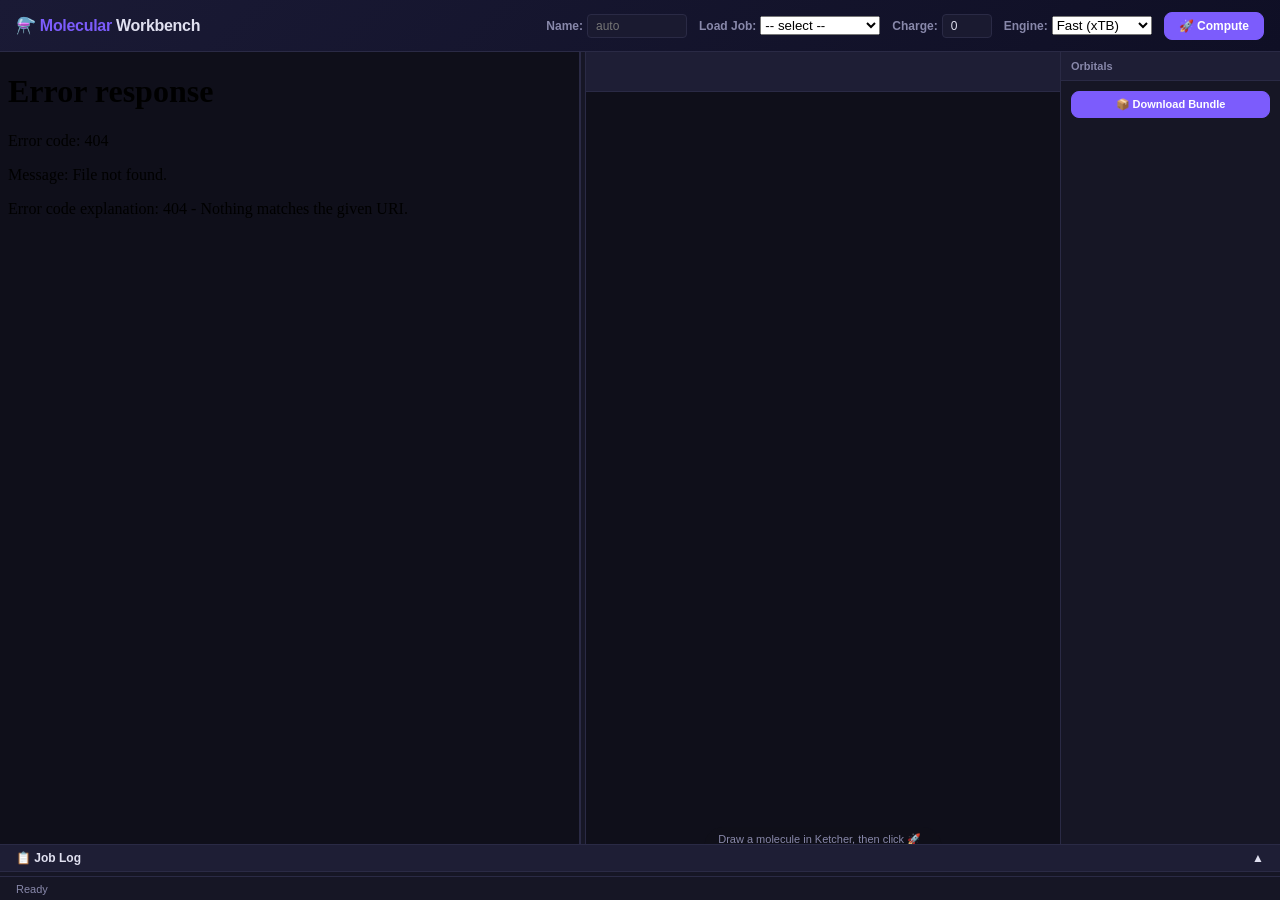
==== templates/index.html @ f709df57 "choosing optimizer for complicated molecules" ====
<!DOCTYPE html>
<html lang="en">

<head>
    <meta charset="UTF-8">
    <meta name="viewport" content="width=device-width, initial-scale=1.0">
    <title>Molecular Workbench</title>
    <link rel="stylesheet" href="/static/app.css">
    <script src="https://3Dmol.org/build/3Dmol-min.js"></script>
</head>

<body>

    <!-- Top Toolbar -->
    <header class="toolbar">
        <h1>⚗️ <span>Molecular</span> Workbench</h1>
        <div class="toolbar-controls">
            <div class="field-group">
                <label>Name:</label>
                <input type="text" id="job-name" value="" placeholder="auto" style="width:100px;">
            </div>
            <div class="field-group">
                <label>Load Job:</label>
                <select id="run-chooser" onchange="WB.loadRun()" style="width:120px;">
                    <option value="">-- select --</option>
                </select>
            </div>
            <div class="field-group">
                <label>Charge:</label>
                <input type="number" id="mol-charge" value="0" style="width:50px;">
            </div>
            <div class="field-group">
                <label>Engine:</label>
                <select id="qm-engine" style="width:100px;">
                    <option value="xtb">Fast (xTB)</option>
                    <option value="pyscf">Accurate (PySCF)</option>
                    <option value="pyscf-flat">Accurate (PySCF Flat Start)</option>
                    <option value="none">None (2D Flat)</option>
                </select>
            </div>

                                <button class="btn btn-primary" onclick="WB.generateComputeScript()">🚀 Compute</button>
                    <button class="btn btn-danger" id="btn-stop" onclick="WB.stopCompute()" style="display:none; background:#e74c3c;">🛑 Stop</button>
            
            
        </div>
    </header>

    <!-- Main Layout -->
    <div class="main-area">

        <!-- Left: Ketcher -->
        <div class="panel ketcher-panel">
            <iframe id="ketcher-frame" src="/ketcher/index.html"></iframe>
        </div>

        <div class="resizer" id="dragMe"></div>

        <!-- Right: 3D Viewer + Orbital Sidebar -->
        <div class="panel viewer-panel">
            <div style="flex:1; display:flex; flex-direction:column; min-width:0;">
                <div class="viz-controls">
                    <div id="chemical-chooser-wrap" style="display:none;">
                        <label>Chemical:</label>
                        <select id="chemical-chooser" onchange="WB.loadChemical()"></select>
                    </div>
                </div>
                <div style="flex:1; position:relative;">
                    <div id="viewer-3d" style="width:100%;height:100%;position:absolute;"></div>
                    <div id="viewer-info" class="viewer-info">Draw a molecule in Ketcher, then click 🚀 Compute
                    </div>
                </div>
            </div>

            <!-- Orbital Sidebar -->
            <div class="viz-sidebar" id="orbital-sidebar">
                <div class="viz-sidebar-header">
                    <span>Orbitals</span>
                </div>
                <div id="orbital-toggles"></div>
                <div style="padding: 10px; padding-bottom: 70px;">
                    <button class="btn btn-primary" style="width:100%; font-size:11px;" onclick="WB.downloadCustomBundle()">📦 Download Bundle</button>
                </div>
            </div>
        </div>
    </div>

    <!-- Log Panel (bottom drawer) -->
    <div id="log-drawer" class="log-drawer">
        <div class="log-resizer" id="logDragMe"></div>
        <div class="log-header" onclick="WB.toggleLog()">
            <span>📋 Job Log</span>
            <span id="log-status"></span>
            <span class="log-toggle">▲</span>
        </div>
        <pre id="log-content" class="log-content"></pre>
    </div>

    <!-- Status bar -->
    <div id="status-bar" class="status-bar">Ready</div>

    <!-- Export Bundle Modal -->
    <div id="export-modal" class="modal" style="display:none; position:fixed; z-index:9999; left:0; top:0; width:100%; height:100%; background-color:rgba(0,0,0,0.7);">
        <div class="modal-content" style="background-color:#1e1e2d; margin:10% auto; padding:20px; border:1px solid #444; width:400px; border-radius:8px; display:flex; flex-direction:column; max-height:80vh;">
            <h2 style="margin-top:0;">Export Bundle</h2>
            <p style="color:#aaa; font-size:13px; margin-bottom:15px;">Select which orbitals to save in the `.rxnbundle` archive:</p>
            <div id="export-orbital-list" style="flex:1; overflow-y:auto; margin-bottom:15px; border:1px solid #333; padding:10px; background:#161622;">
                <!-- Checkboxes injected here -->
            </div>
            <div style="display:flex; justify-content:space-between; align-items:center;">
                <label style="font-size:12px; cursor:pointer;"><input type="checkbox" id="export-select-all" onclick="WB.toggleExportSelectAll(this)" checked> Select All</label>
                <div style="display:flex; gap:10px;">
                    <button class="btn" onclick="document.getElementById('export-modal').style.display='none'">Cancel</button>
                    <button class="btn btn-primary" onclick="WB.confirmDownloadBundle()">Download</button>
                </div>
            </div>
        </div>
    </div>

    <script src="/static/app.js"></script>
</body>

</html>
---- static/app.css ----
/* ═══════════════════════════════════════════════════════════════════
   Organic Reactions Workbench — Styles
   ═══════════════════════════════════════════════════════════════════ */

:root {
    --bg: #0f0f1a;
    --bg-panel: #161625;
    --bg-hover: #1e1e35;
    --bg-input: #1a1a30;
    --border: #2a2a45;
    --text: #e0e0f0;
    --text-dim: #8888aa;
    --accent: #7c5cfc;
    --accent-hover: #9a7cff;
    --accent-glow: rgba(124, 92, 252, 0.3);
    --green: #00d68f;
    --red: #ff5c5c;
    --orange: #ffaa33;
    --radius: 8px;
    --font: 'Inter', -apple-system, BlinkMacSystemFont, 'Segoe UI', sans-serif;
}

@import url('https://fonts.googleapis.com/css2?family=Inter:wght@400;500;600;700&display=swap');

* {
    box-sizing: border-box;
    margin: 0;
    padding: 0;
}

body {
    font-family: var(--font);
    background: var(--bg);
    color: var(--text);
    height: 100vh;
    display: flex;
    flex-direction: column;
    overflow: hidden;
}

/* ── Toolbar ───────────────────────────────────────────────────────── */

.toolbar {
    display: flex;
    align-items: center;
    justify-content: space-between;
    padding: 0 16px;
    height: 52px;
    background: linear-gradient(135deg, #1a1a35, #0f0f25);
    border-bottom: 1px solid var(--border);
    flex-shrink: 0;
}

.toolbar h1 {
    font-size: 16px;
    font-weight: 700;
    letter-spacing: -0.3px;
}

.toolbar h1 span {
    color: var(--accent);
}

.toolbar-controls {
    display: flex;
    align-items: center;
    gap: 12px;
}

.field-group {
    display: flex;
    align-items: center;
    gap: 4px;
}

.field-group label {
    font-size: 12px;
    font-weight: 600;
    color: var(--text-dim);
}

.field-group input {
    background: var(--bg-input);
    border: 1px solid var(--border);
    border-radius: 4px;
    color: var(--text);
    padding: 4px 8px;
    font-size: 12px;
    width: 120px;
    outline: none;
}

.field-group input:focus {
    border-color: var(--accent);
}

/* ── Buttons ──────────────────────────────────────────────────────── */

.btn {
    padding: 6px 14px;
    border: 1px solid var(--border);
    border-radius: var(--radius);
    font-size: 12px;
    font-weight: 600;
    cursor: pointer;
    transition: all 0.15s;
    white-space: nowrap;
}

.btn-primary {
    background: var(--accent);
    color: white;
    border-color: var(--accent);
}

.btn-primary:hover {
    background: var(--accent-hover);
}

.btn-primary:disabled {
    opacity: 0.5;
    cursor: not-allowed;
}

.btn-accent {
    background: transparent;
    color: var(--accent);
    border-color: var(--accent);
}

.btn-accent:hover {
    background: var(--accent-glow);
}

.btn-secondary {
    background: var(--bg-hover);
    color: var(--text);
}

.btn-secondary:hover {
    background: var(--border);
}

.btn-small {
    padding: 3px 8px;
    font-size: 11px;
    background: var(--bg-hover);
    color: var(--text);
    border: 1px solid var(--border);
    border-radius: 4px;
    cursor: pointer;
}

.btn-close {
    background: none;
    border: none;
    color: var(--text-dim);
    cursor: pointer;
    font-size: 16px;
    padding: 4px;
}

.btn-close:hover {
    color: var(--red);
}

/* ── Main Area ────────────────────────────────────────────────────── */

.main-area {
    flex: 1;
    display: flex;
    overflow: hidden;
    min-height: 0;
}

.panel {
    display: flex;
    flex-direction: column;
    border-right: 1px solid var(--border);
    min-width: 0;
}

.ketcher-panel {
    flex: 1;
    min-width: 350px;
}

.ketcher-panel iframe {
    width: 100%;
    height: 100%;
    border: none;
}

.mapping-panel {
    width: 400px;
    background: var(--bg-panel);
    flex-shrink: 0;
}

.panel-header {
    display: flex;
    justify-content: space-between;
    align-items: center;
    padding: 8px 12px;
    font-size: 13px;
    font-weight: 600;
    background: var(--bg-hover);
    border-bottom: 1px solid var(--border);
}

.mapping-content {
    flex: 1;
    overflow-y: auto;
    padding: 12px;
    font-size: 12px;
    line-height: 1.7;
}

/* ── Reaction Equation ─────────────────────────────────────────── */

.map-reaction-eq {
    text-align: center;
    padding: 10px 8px;
    margin-bottom: 12px;
    background: rgba(124, 92, 252, 0.07);
    border-radius: var(--radius);
    border: 1px solid var(--border);
    font-family: 'SF Mono', Monaco, 'Consolas', monospace;
    font-size: 13px;
    font-weight: 500;
}

.map-frag {
    display: inline-block;
}

.map-frag-r {
    color: #00d68f;
}

.map-frag-p {
    color: #6c8cff;
}

.map-plus {
    color: var(--text-dim);
    margin: 0 4px;
}

.map-arrow-big {
    color: var(--accent);
    font-size: 16px;
    font-weight: 700;
    margin: 0 8px;
}

/* ── Fragment detail lists ─────────────────────────────────────── */

.map-fragments {
    display: flex;
    gap: 12px;
    margin-bottom: 12px;
}

.map-side {
    flex: 1;
    min-width: 0;
}

.map-side-title {
    font-size: 10px;
    font-weight: 700;
    text-transform: uppercase;
    letter-spacing: 1px;
    margin-bottom: 6px;
}

.map-frag-block {
    margin-bottom: 8px;
    padding: 6px 8px;
    background: var(--bg-hover);
    border-radius: 6px;
    border: 1px solid var(--border);
}

.map-frag-label {
    font-weight: 700;
    font-size: 12px;
}

.map-frag-smi {
    font-family: monospace;
    font-size: 11px;
    color: var(--text-dim);
}

.map-atom-list {
    margin-top: 4px;
    display: flex;
    flex-wrap: wrap;
    gap: 4px;
}

.map-atom {
    display: inline-block;
    padding: 2px 6px;
    font-size: 12px;
    font-weight: 600;
    background: rgba(255, 255, 255, 0.05);
    border-radius: 4px;
    border: 1px solid var(--border);
    cursor: default;
    font-family: 'SF Mono', Monaco, monospace;
}

.map-atom sub {
    font-size: 9px;
    color: var(--text-dim);
    margin-left: 1px;
}

.map-atom sup {
    font-size: 9px;
    color: var(--orange);
}

/* ── Mapping Table ─────────────────────────────────────────────── */

.map-table-wrap {
    border-top: 1px solid var(--border);
    padding-top: 10px;
}

.map-table {
    width: 100%;
    border-collapse: collapse;
    font-size: 12px;
    margin-top: 6px;
}

.map-table th {
    font-size: 10px;
    font-weight: 600;
    text-transform: uppercase;
    letter-spacing: 0.5px;
    color: var(--text-dim);
    padding: 4px 8px;
    text-align: left;
    border-bottom: 1px solid var(--border);
}

.map-table td {
    padding: 5px 8px;
    border-bottom: 1px solid rgba(42, 42, 69, 0.5);
}

.map-table tr:hover td {
    background: var(--bg-hover);
}

.map-cell-r strong {
    color: #00d68f;
}

.map-cell-p strong {
    color: #6c8cff;
}

.map-cell-arrow {
    color: var(--accent);
    font-weight: 700;
    text-align: center;
    width: 30px;
}

.map-frag-tag {
    font-size: 9px;
    padding: 1px 4px;
    border-radius: 3px;
    background: rgba(255, 255, 255, 0.06);
    color: var(--text-dim);
    margin-left: 4px;
    font-weight: 500;
}

.map-select {
    width: 100%;
    background: var(--bg-input);
    border: 1px solid var(--border);
    color: var(--text);
    border-radius: 4px;
    padding: 3px 6px;
    font-size: 12px;
    font-family: inherit;
    cursor: pointer;
}

.map-select:focus {
    border-color: var(--accent);
    outline: none;
}

.map-section-label {
    color: var(--text-dim);
    font-size: 11px;
    font-weight: 600;
    margin-bottom: 4px;
}

.viewer-panel {
    flex: 1.2;
    min-width: 350px;
    border-right: none;
    flex-direction: row;
}

.viz-sidebar {
    display: flex;
    flex-direction: column;
    width: 220px;
    min-width: 180px;
    background: var(--bg-panel);
    border-left: 1px solid var(--border);
    overflow-y: auto;
}

.viz-sidebar-header {
    padding: 8px 10px;
    font-size: 11px;
    font-weight: 600;
    color: var(--text-dim);
    border-bottom: 1px solid var(--border);
    background: var(--bg-hover);
    display: flex;
    justify-content: space-between;
    align-items: center;
}

.viz-controls {
    display: flex;
    align-items: center;
    gap: 12px;
    padding: 8px 12px;
    background: var(--bg-hover);
    border-bottom: 1px solid var(--border);
    overflow-x: auto;
    min-height: 40px;
    flex-shrink: 0;
}

.viz-controls label {
    font-size: 11px;
    font-weight: 600;
    color: var(--text-dim);
}

.viz-controls select {
    background: var(--bg-input);
    border: 1px solid var(--border);
    color: var(--text);
    border-radius: 4px;
    padding: 3px 6px;
    font-size: 11px;
}

#orbital-toggles {
    display: flex;
    flex-direction: column;
    width: 100%;
    gap: 0;
    overflow-y: auto;
    max-height: 100%;
}

/* ── Orbital Tree ──────────────────────────────────────────────── */

.orb-tree {
    width: 100%;
    font-size: 12px;
}

.orb-section {
    border-bottom: 1px solid var(--border);
}

.orb-section-header {
    display: flex;
    align-items: center;
    gap: 6px;
    padding: 6px 10px;
    cursor: pointer;
    user-select: none;
    font-weight: 600;
    font-size: 11px;
    color: var(--text);
    transition: background 0.1s;
}

.orb-section-header:hover {
    background: var(--bg-hover);
}

.orb-chevron {
    font-size: 10px;
    width: 12px;
    text-align: center;
    color: var(--text-dim);
}

.orb-section-label {
    flex: 1;
}

.orb-all-btn {
    font-size: 9px;
    font-weight: 600;
    text-transform: uppercase;
    letter-spacing: 0.5px;
    padding: 2px 6px;
    border: 1px solid var(--border);
    border-radius: 3px;
    background: var(--bg-panel);
    color: var(--text-dim);
    cursor: pointer;
    transition: all 0.15s;
}

.orb-all-btn:hover {
    background: var(--accent-glow);
    color: var(--accent);
    border-color: var(--accent);
}

.orb-children {
    padding: 0 0 4px 0;
    transition: max-height 0.2s ease;
}

.orb-section.collapsed .orb-children {
    display: none;
}

.orb-leaf {
    display: flex;
    align-items: center;
    gap: 6px;
    padding: 3px 10px 3px 28px;
    cursor: pointer;
    font-size: 11px;
    color: var(--text-dim);
    transition: all 0.1s;
    font-family: 'SF Mono', Monaco, 'Consolas', monospace;
}

.orb-leaf:hover {
    background: var(--bg-hover);
    color: var(--text);
}

.orb-leaf.active {
    color: var(--text);
    font-weight: 600;
}

.orb-dot {
    width: 8px;
    height: 8px;
    border-radius: 50%;
    flex-shrink: 0;
    opacity: 0.4;
    transition: opacity 0.15s;
}

.orb-leaf.active .orb-dot {
    opacity: 1;
    box-shadow: 0 0 6px currentColor;
}

.orb-leaf-label {
    flex: 1;
}

.map-section-label {
    color: var(--text-dim);
    font-size: 11px;
    margin-bottom: 4px;
}

.viewer-info {
    position: absolute;
    bottom: 12px;
    left: 50%;
    transform: translateX(-50%);
    font-size: 11px;
    color: var(--text-dim);
    background: rgba(15, 15, 26, 0.8);
    padding: 6px 14px;
    border-radius: 20px;
    pointer-events: none;
}

/* ── Log Drawer ───────────────────────────────────────────────────── */

.log-drawer {
    position: fixed;
    bottom: 24px;
    left: 0;
    right: 0;
    background: var(--bg-panel);
    border-top: 1px solid var(--border);
    transition: height 0.3s ease;
    height: 32px;
    overflow: hidden;
    z-index: 50;
}

.log-drawer.open {
    height: var(--log-height, 300px);
}

.log-header {
    display: flex;
    align-items: center;
    justify-content: space-between;
    padding: 6px 16px;
    font-size: 12px;
    font-weight: 600;
    cursor: pointer;
    background: var(--bg-hover);
    border-bottom: 1px solid var(--border);
    user-select: none;
}

.log-header:hover {
    background: var(--border);
}

.log-toggle {
    transition: transform 0.3s;
}

.log-drawer.open .log-toggle {
    transform: rotate(180deg);
}

.log-content {
    padding: 8px 16px;
    font-family: 'SF Mono', Monaco, 'Consolas', monospace;
    font-size: 11px;
    line-height: 1.5;
    color: var(--green);
    overflow-y: auto;
    height: calc(100% - 32px);
    white-space: pre-wrap;
    word-break: break-all;
}

/* ── Status Bar ───────────────────────────────────────────────────── */

.status-bar {
    height: 24px;
    display: flex;
    align-items: center;
    padding: 0 16px;
    font-size: 11px;
    color: var(--text-dim);
    background: var(--bg-panel);
    border-top: 1px solid var(--border);
    flex-shrink: 0;
}
.resizer {
    width: 6px;
    background: var(--bg-panel);
    border-left: 1px solid var(--border);
    border-right: 1px solid var(--border);
    cursor: col-resize;
    z-index: 10;
    flex-shrink: 0;
    transition: background 0.2s;
}

.resizer:hover, .resizer:active {
    background: var(--accent);
}

.log-resizer {
    height: 4px;
    background: transparent;
    cursor: row-resize;
    position: absolute;
    top: 0;
    left: 0;
    right: 0;
    z-index: 60;
}
.log-drawer.open .log-resizer:hover, .log-drawer.open .log-resizer:active {
    background: var(--accent);
}
.log-drawer.dragging {
    transition: none !important;
}
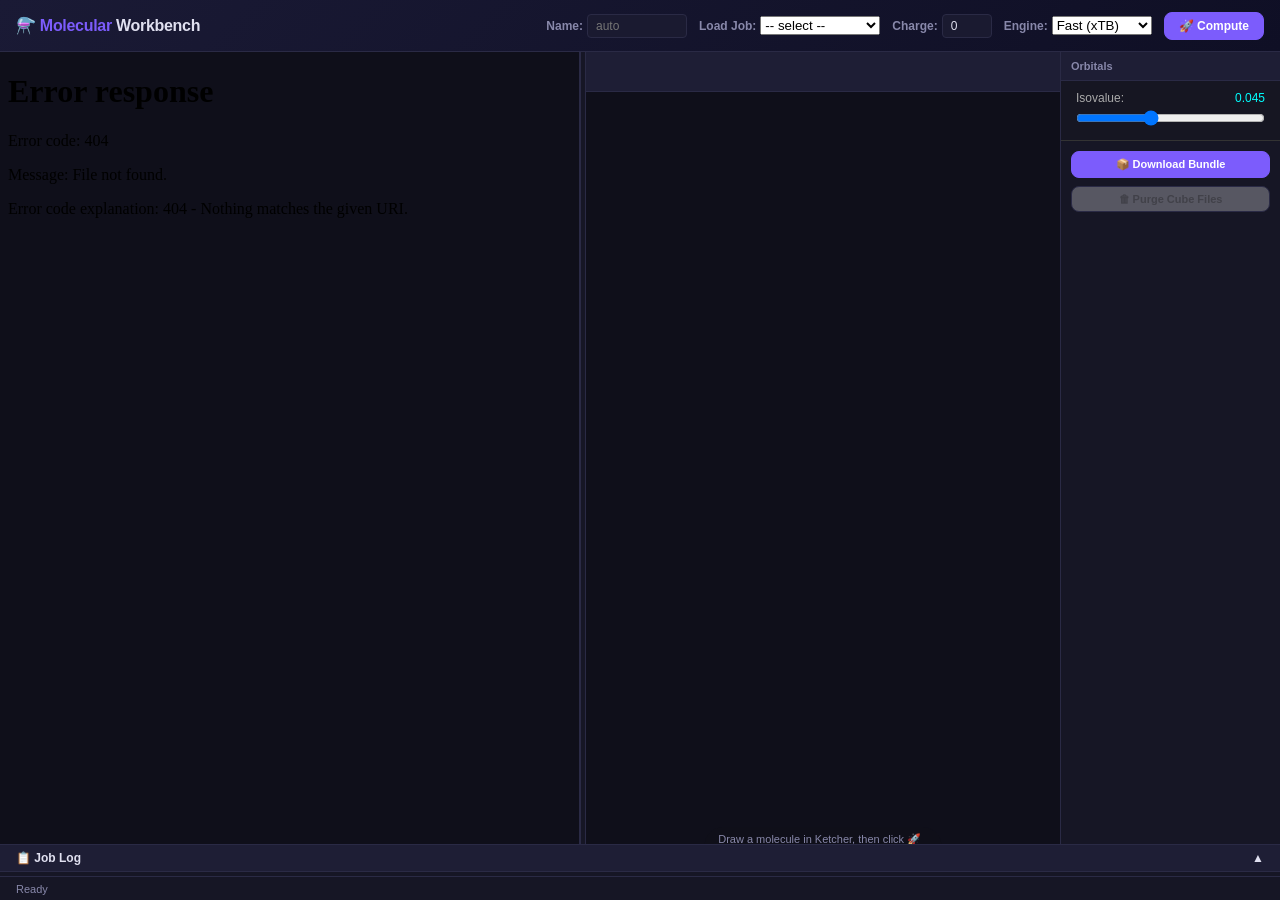
==== commit 5d115345: "MEGA refactoring" ====
--- a/templates/index.html
+++ b/templates/index.html
@@ -77,9 +77,17 @@
                 <div class="viz-sidebar-header">
                     <span>Orbitals</span>
                 </div>
+                <div style="padding: 10px 15px; background: #161622; border-bottom: 1px solid #333;">
+                    <div style="display:flex; justify-content:space-between; align-items:center; margin-bottom:5px;">
+                        <label style="font-size:12px; color:#aaa;">Isovalue:</label>
+                        <span id="isovalue-display" style="font-size:12px; color:#00ffff;">0.045</span>
+                    </div>
+                    <input type="range" id="isovalue-slider" min="0.01" max="0.1" step="0.005" value="0.045" style="width:100%;" onchange="WB.remeshCurrentOrbital(this.value)" oninput="document.getElementById('isovalue-display').innerText=this.value">
+                </div>
                 <div id="orbital-toggles"></div>
-                <div style="padding: 10px; padding-bottom: 70px;">
+                <div style="padding: 10px; padding-bottom: 70px; display:flex; flex-direction:column; gap:8px;">
                     <button class="btn btn-primary" style="width:100%; font-size:11px;" onclick="WB.downloadCustomBundle()">📦 Download Bundle</button>
+                    <button id="btn-purge-cubes" class="btn btn-danger" style="width:100%; font-size:11px;" onclick="WB.purgeCubes()" disabled>🗑 Purge Cube Files</button>
                 </div>
             </div>
         </div>
@@ -117,6 +125,9 @@
         </div>
     </div>
 
+    <script src="/static/resizer.js"></script>
+    <script src="/static/orbital_renderer.js"></script>
+    <script src="/static/export.js"></script>
     <script src="/static/app.js"></script>
 </body>
 
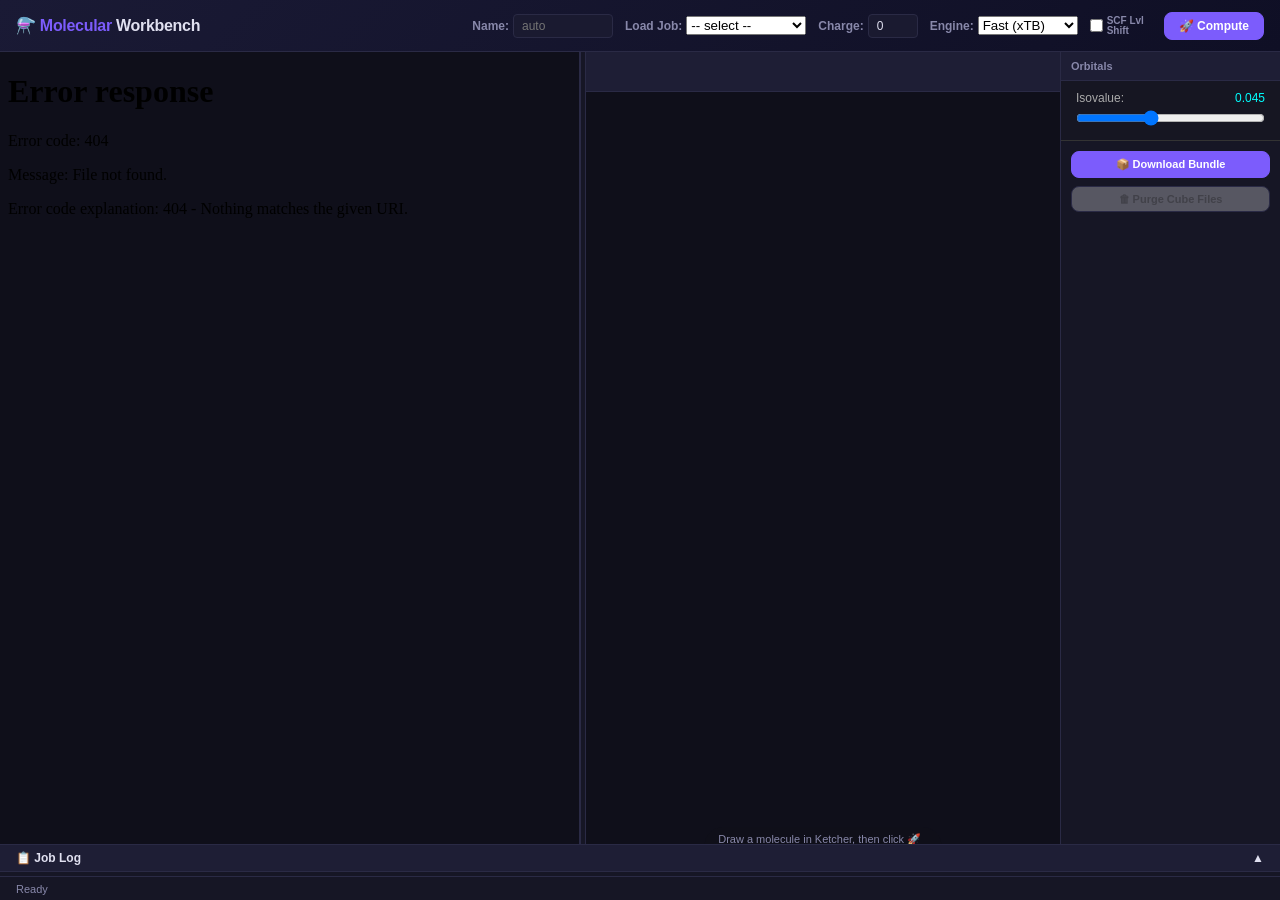
==== commit 62eac590: "fixes" ====
--- a/templates/index.html
+++ b/templates/index.html
@@ -37,6 +37,10 @@
                     <option value="pyscf-flat">Accurate (PySCF Flat Start)</option>
                     <option value="none">None (2D Flat)</option>
                 </select>
+            </div>
+            <div class="field-group" style="flex-direction:row; gap:4px; align-items:center;" title="Use SCF Level Shift (0.2) to help difficult aromatic systems converge">
+                <input type="checkbox" id="pyscf-levelshift" style="width:auto; margin:0;">
+                <label for="pyscf-levelshift" style="font-size:10px; width:45px; white-space:normal; line-height:1;">SCF Lvl<br>Shift</label>
             </div>
 
                                 <button class="btn btn-primary" onclick="WB.generateComputeScript()">🚀 Compute</button>
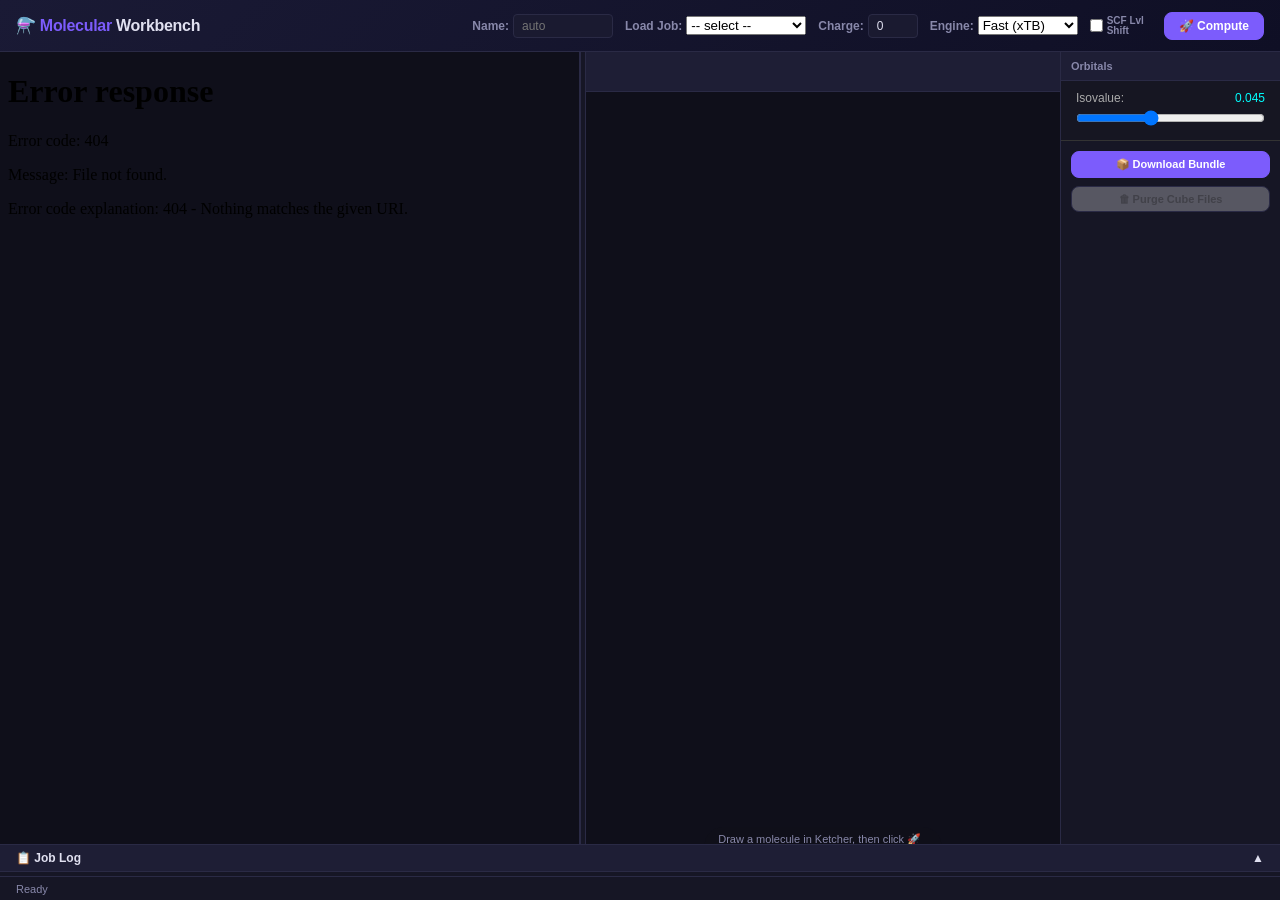
==== commit 779ad68b: "refactoring" ====
--- a/templates/index.html
+++ b/templates/index.html
@@ -131,6 +131,7 @@
 
     <script src="/static/resizer.js"></script>
     <script src="/static/orbital_renderer.js"></script>
+    <script src="/static/bundle_loader.js"></script>
     <script src="/static/export.js"></script>
     <script src="/static/app.js"></script>
 </body>
--- a/static/app.css
+++ b/static/app.css
@@ -1,701 +1,2 @@
-/* ═══════════════════════════════════════════════════════════════════
-   Organic Reactions Workbench — Styles
-   ═══════════════════════════════════════════════════════════════════ */
-
-:root {
-    --bg: #0f0f1a;
-    --bg-panel: #161625;
-    --bg-hover: #1e1e35;
-    --bg-input: #1a1a30;
-    --border: #2a2a45;
-    --text: #e0e0f0;
-    --text-dim: #8888aa;
-    --accent: #7c5cfc;
-    --accent-hover: #9a7cff;
-    --accent-glow: rgba(124, 92, 252, 0.3);
-    --green: #00d68f;
-    --red: #ff5c5c;
-    --orange: #ffaa33;
-    --radius: 8px;
-    --font: 'Inter', -apple-system, BlinkMacSystemFont, 'Segoe UI', sans-serif;
-}
-
-@import url('https://fonts.googleapis.com/css2?family=Inter:wght@400;500;600;700&display=swap');
-
-* {
-    box-sizing: border-box;
-    margin: 0;
-    padding: 0;
-}
-
-body {
-    font-family: var(--font);
-    background: var(--bg);
-    color: var(--text);
-    height: 100vh;
-    display: flex;
-    flex-direction: column;
-    overflow: hidden;
-}
-
-/* ── Toolbar ───────────────────────────────────────────────────────── */
-
-.toolbar {
-    display: flex;
-    align-items: center;
-    justify-content: space-between;
-    padding: 0 16px;
-    height: 52px;
-    background: linear-gradient(135deg, #1a1a35, #0f0f25);
-    border-bottom: 1px solid var(--border);
-    flex-shrink: 0;
-}
-
-.toolbar h1 {
-    font-size: 16px;
-    font-weight: 700;
-    letter-spacing: -0.3px;
-}
-
-.toolbar h1 span {
-    color: var(--accent);
-}
-
-.toolbar-controls {
-    display: flex;
-    align-items: center;
-    gap: 12px;
-}
-
-.field-group {
-    display: flex;
-    align-items: center;
-    gap: 4px;
-}
-
-.field-group label {
-    font-size: 12px;
-    font-weight: 600;
-    color: var(--text-dim);
-}
-
-.field-group input {
-    background: var(--bg-input);
-    border: 1px solid var(--border);
-    border-radius: 4px;
-    color: var(--text);
-    padding: 4px 8px;
-    font-size: 12px;
-    width: 120px;
-    outline: none;
-}
-
-.field-group input:focus {
-    border-color: var(--accent);
-}
-
-/* ── Buttons ──────────────────────────────────────────────────────── */
-
-.btn {
-    padding: 6px 14px;
-    border: 1px solid var(--border);
-    border-radius: var(--radius);
-    font-size: 12px;
-    font-weight: 600;
-    cursor: pointer;
-    transition: all 0.15s;
-    white-space: nowrap;
-}
-
-.btn-primary {
-    background: var(--accent);
-    color: white;
-    border-color: var(--accent);
-}
-
-.btn-primary:hover {
-    background: var(--accent-hover);
-}
-
-.btn-primary:disabled {
-    opacity: 0.5;
-    cursor: not-allowed;
-}
-
-.btn-accent {
-    background: transparent;
-    color: var(--accent);
-    border-color: var(--accent);
-}
-
-.btn-accent:hover {
-    background: var(--accent-glow);
-}
-
-.btn-secondary {
-    background: var(--bg-hover);
-    color: var(--text);
-}
-
-.btn-secondary:hover {
-    background: var(--border);
-}
-
-.btn-small {
-    padding: 3px 8px;
-    font-size: 11px;
-    background: var(--bg-hover);
-    color: var(--text);
-    border: 1px solid var(--border);
-    border-radius: 4px;
-    cursor: pointer;
-}
-
-.btn-close {
-    background: none;
-    border: none;
-    color: var(--text-dim);
-    cursor: pointer;
-    font-size: 16px;
-    padding: 4px;
-}
-
-.btn-close:hover {
-    color: var(--red);
-}
-
-/* ── Main Area ────────────────────────────────────────────────────── */
-
-.main-area {
-    flex: 1;
-    display: flex;
-    overflow: hidden;
-    min-height: 0;
-}
-
-.panel {
-    display: flex;
-    flex-direction: column;
-    border-right: 1px solid var(--border);
-    min-width: 0;
-}
-
-.ketcher-panel {
-    flex: 1;
-    min-width: 350px;
-}
-
-.ketcher-panel iframe {
-    width: 100%;
-    height: 100%;
-    border: none;
-}
-
-.mapping-panel {
-    width: 400px;
-    background: var(--bg-panel);
-    flex-shrink: 0;
-}
-
-.panel-header {
-    display: flex;
-    justify-content: space-between;
-    align-items: center;
-    padding: 8px 12px;
-    font-size: 13px;
-    font-weight: 600;
-    background: var(--bg-hover);
-    border-bottom: 1px solid var(--border);
-}
-
-.mapping-content {
-    flex: 1;
-    overflow-y: auto;
-    padding: 12px;
-    font-size: 12px;
-    line-height: 1.7;
-}
-
-/* ── Reaction Equation ─────────────────────────────────────────── */
-
-.map-reaction-eq {
-    text-align: center;
-    padding: 10px 8px;
-    margin-bottom: 12px;
-    background: rgba(124, 92, 252, 0.07);
-    border-radius: var(--radius);
-    border: 1px solid var(--border);
-    font-family: 'SF Mono', Monaco, 'Consolas', monospace;
-    font-size: 13px;
-    font-weight: 500;
-}
-
-.map-frag {
-    display: inline-block;
-}
-
-.map-frag-r {
-    color: #00d68f;
-}
-
-.map-frag-p {
-    color: #6c8cff;
-}
-
-.map-plus {
-    color: var(--text-dim);
-    margin: 0 4px;
-}
-
-.map-arrow-big {
-    color: var(--accent);
-    font-size: 16px;
-    font-weight: 700;
-    margin: 0 8px;
-}
-
-/* ── Fragment detail lists ─────────────────────────────────────── */
-
-.map-fragments {
-    display: flex;
-    gap: 12px;
-    margin-bottom: 12px;
-}
-
-.map-side {
-    flex: 1;
-    min-width: 0;
-}
-
-.map-side-title {
-    font-size: 10px;
-    font-weight: 700;
-    text-transform: uppercase;
-    letter-spacing: 1px;
-    margin-bottom: 6px;
-}
-
-.map-frag-block {
-    margin-bottom: 8px;
-    padding: 6px 8px;
-    background: var(--bg-hover);
-    border-radius: 6px;
-    border: 1px solid var(--border);
-}
-
-.map-frag-label {
-    font-weight: 700;
-    font-size: 12px;
-}
-
-.map-frag-smi {
-    font-family: monospace;
-    font-size: 11px;
-    color: var(--text-dim);
-}
-
-.map-atom-list {
-    margin-top: 4px;
-    display: flex;
-    flex-wrap: wrap;
-    gap: 4px;
-}
-
-.map-atom {
-    display: inline-block;
-    padding: 2px 6px;
-    font-size: 12px;
-    font-weight: 600;
-    background: rgba(255, 255, 255, 0.05);
-    border-radius: 4px;
-    border: 1px solid var(--border);
-    cursor: default;
-    font-family: 'SF Mono', Monaco, monospace;
-}
-
-.map-atom sub {
-    font-size: 9px;
-    color: var(--text-dim);
-    margin-left: 1px;
-}
-
-.map-atom sup {
-    font-size: 9px;
-    color: var(--orange);
-}
-
-/* ── Mapping Table ─────────────────────────────────────────────── */
-
-.map-table-wrap {
-    border-top: 1px solid var(--border);
-    padding-top: 10px;
-}
-
-.map-table {
-    width: 100%;
-    border-collapse: collapse;
-    font-size: 12px;
-    margin-top: 6px;
-}
-
-.map-table th {
-    font-size: 10px;
-    font-weight: 600;
-    text-transform: uppercase;
-    letter-spacing: 0.5px;
-    color: var(--text-dim);
-    padding: 4px 8px;
-    text-align: left;
-    border-bottom: 1px solid var(--border);
-}
-
-.map-table td {
-    padding: 5px 8px;
-    border-bottom: 1px solid rgba(42, 42, 69, 0.5);
-}
-
-.map-table tr:hover td {
-    background: var(--bg-hover);
-}
-
-.map-cell-r strong {
-    color: #00d68f;
-}
-
-.map-cell-p strong {
-    color: #6c8cff;
-}
-
-.map-cell-arrow {
-    color: var(--accent);
-    font-weight: 700;
-    text-align: center;
-    width: 30px;
-}
-
-.map-frag-tag {
-    font-size: 9px;
-    padding: 1px 4px;
-    border-radius: 3px;
-    background: rgba(255, 255, 255, 0.06);
-    color: var(--text-dim);
-    margin-left: 4px;
-    font-weight: 500;
-}
-
-.map-select {
-    width: 100%;
-    background: var(--bg-input);
-    border: 1px solid var(--border);
-    color: var(--text);
-    border-radius: 4px;
-    padding: 3px 6px;
-    font-size: 12px;
-    font-family: inherit;
-    cursor: pointer;
-}
-
-.map-select:focus {
-    border-color: var(--accent);
-    outline: none;
-}
-
-.map-section-label {
-    color: var(--text-dim);
-    font-size: 11px;
-    font-weight: 600;
-    margin-bottom: 4px;
-}
-
-.viewer-panel {
-    flex: 1.2;
-    min-width: 350px;
-    border-right: none;
-    flex-direction: row;
-}
-
-.viz-sidebar {
-    display: flex;
-    flex-direction: column;
-    width: 220px;
-    min-width: 180px;
-    background: var(--bg-panel);
-    border-left: 1px solid var(--border);
-    overflow-y: auto;
-}
-
-.viz-sidebar-header {
-    padding: 8px 10px;
-    font-size: 11px;
-    font-weight: 600;
-    color: var(--text-dim);
-    border-bottom: 1px solid var(--border);
-    background: var(--bg-hover);
-    display: flex;
-    justify-content: space-between;
-    align-items: center;
-}
-
-.viz-controls {
-    display: flex;
-    align-items: center;
-    gap: 12px;
-    padding: 8px 12px;
-    background: var(--bg-hover);
-    border-bottom: 1px solid var(--border);
-    overflow-x: auto;
-    min-height: 40px;
-    flex-shrink: 0;
-}
-
-.viz-controls label {
-    font-size: 11px;
-    font-weight: 600;
-    color: var(--text-dim);
-}
-
-.viz-controls select {
-    background: var(--bg-input);
-    border: 1px solid var(--border);
-    color: var(--text);
-    border-radius: 4px;
-    padding: 3px 6px;
-    font-size: 11px;
-}
-
-#orbital-toggles {
-    display: flex;
-    flex-direction: column;
-    width: 100%;
-    gap: 0;
-    overflow-y: auto;
-    max-height: 100%;
-}
-
-/* ── Orbital Tree ──────────────────────────────────────────────── */
-
-.orb-tree {
-    width: 100%;
-    font-size: 12px;
-}
-
-.orb-section {
-    border-bottom: 1px solid var(--border);
-}
-
-.orb-section-header {
-    display: flex;
-    align-items: center;
-    gap: 6px;
-    padding: 6px 10px;
-    cursor: pointer;
-    user-select: none;
-    font-weight: 600;
-    font-size: 11px;
-    color: var(--text);
-    transition: background 0.1s;
-}
-
-.orb-section-header:hover {
-    background: var(--bg-hover);
-}
-
-.orb-chevron {
-    font-size: 10px;
-    width: 12px;
-    text-align: center;
-    color: var(--text-dim);
-}
-
-.orb-section-label {
-    flex: 1;
-}
-
-.orb-all-btn {
-    font-size: 9px;
-    font-weight: 600;
-    text-transform: uppercase;
-    letter-spacing: 0.5px;
-    padding: 2px 6px;
-    border: 1px solid var(--border);
-    border-radius: 3px;
-    background: var(--bg-panel);
-    color: var(--text-dim);
-    cursor: pointer;
-    transition: all 0.15s;
-}
-
-.orb-all-btn:hover {
-    background: var(--accent-glow);
-    color: var(--accent);
-    border-color: var(--accent);
-}
-
-.orb-children {
-    padding: 0 0 4px 0;
-    transition: max-height 0.2s ease;
-}
-
-.orb-section.collapsed .orb-children {
-    display: none;
-}
-
-.orb-leaf {
-    display: flex;
-    align-items: center;
-    gap: 6px;
-    padding: 3px 10px 3px 28px;
-    cursor: pointer;
-    font-size: 11px;
-    color: var(--text-dim);
-    transition: all 0.1s;
-    font-family: 'SF Mono', Monaco, 'Consolas', monospace;
-}
-
-.orb-leaf:hover {
-    background: var(--bg-hover);
-    color: var(--text);
-}
-
-.orb-leaf.active {
-    color: var(--text);
-    font-weight: 600;
-}
-
-.orb-dot {
-    width: 8px;
-    height: 8px;
-    border-radius: 50%;
-    flex-shrink: 0;
-    opacity: 0.4;
-    transition: opacity 0.15s;
-}
-
-.orb-leaf.active .orb-dot {
-    opacity: 1;
-    box-shadow: 0 0 6px currentColor;
-}
-
-.orb-leaf-label {
-    flex: 1;
-}
-
-.map-section-label {
-    color: var(--text-dim);
-    font-size: 11px;
-    margin-bottom: 4px;
-}
-
-.viewer-info {
-    position: absolute;
-    bottom: 12px;
-    left: 50%;
-    transform: translateX(-50%);
-    font-size: 11px;
-    color: var(--text-dim);
-    background: rgba(15, 15, 26, 0.8);
-    padding: 6px 14px;
-    border-radius: 20px;
-    pointer-events: none;
-}
-
-/* ── Log Drawer ───────────────────────────────────────────────────── */
-
-.log-drawer {
-    position: fixed;
-    bottom: 24px;
-    left: 0;
-    right: 0;
-    background: var(--bg-panel);
-    border-top: 1px solid var(--border);
-    transition: height 0.3s ease;
-    height: 32px;
-    overflow: hidden;
-    z-index: 50;
-}
-
-.log-drawer.open {
-    height: var(--log-height, 300px);
-}
-
-.log-header {
-    display: flex;
-    align-items: center;
-    justify-content: space-between;
-    padding: 6px 16px;
-    font-size: 12px;
-    font-weight: 600;
-    cursor: pointer;
-    background: var(--bg-hover);
-    border-bottom: 1px solid var(--border);
-    user-select: none;
-}
-
-.log-header:hover {
-    background: var(--border);
-}
-
-.log-toggle {
-    transition: transform 0.3s;
-}
-
-.log-drawer.open .log-toggle {
-    transform: rotate(180deg);
-}
-
-.log-content {
-    padding: 8px 16px;
-    font-family: 'SF Mono', Monaco, 'Consolas', monospace;
-    font-size: 11px;
-    line-height: 1.5;
-    color: var(--green);
-    overflow-y: auto;
-    height: calc(100% - 32px);
-    white-space: pre-wrap;
-    word-break: break-all;
-}
-
-/* ── Status Bar ───────────────────────────────────────────────────── */
-
-.status-bar {
-    height: 24px;
-    display: flex;
-    align-items: center;
-    padding: 0 16px;
-    font-size: 11px;
-    color: var(--text-dim);
-    background: var(--bg-panel);
-    border-top: 1px solid var(--border);
-    flex-shrink: 0;
-}
-.resizer {
-    width: 6px;
-    background: var(--bg-panel);
-    border-left: 1px solid var(--border);
-    border-right: 1px solid var(--border);
-    cursor: col-resize;
-    z-index: 10;
-    flex-shrink: 0;
-    transition: background 0.2s;
-}
-
-.resizer:hover, .resizer:active {
-    background: var(--accent);
-}
-
-.log-resizer {
-    height: 4px;
-    background: transparent;
-    cursor: row-resize;
-    position: absolute;
-    top: 0;
-    left: 0;
-    right: 0;
-    z-index: 60;
-}
-.log-drawer.open .log-resizer:hover, .log-drawer.open .log-resizer:active {
-    background: var(--accent);
-}
-.log-drawer.dragging {
-    transition: none !important;
-}
+@import url('./css/theme.css');
+@import url('./css/components.css');
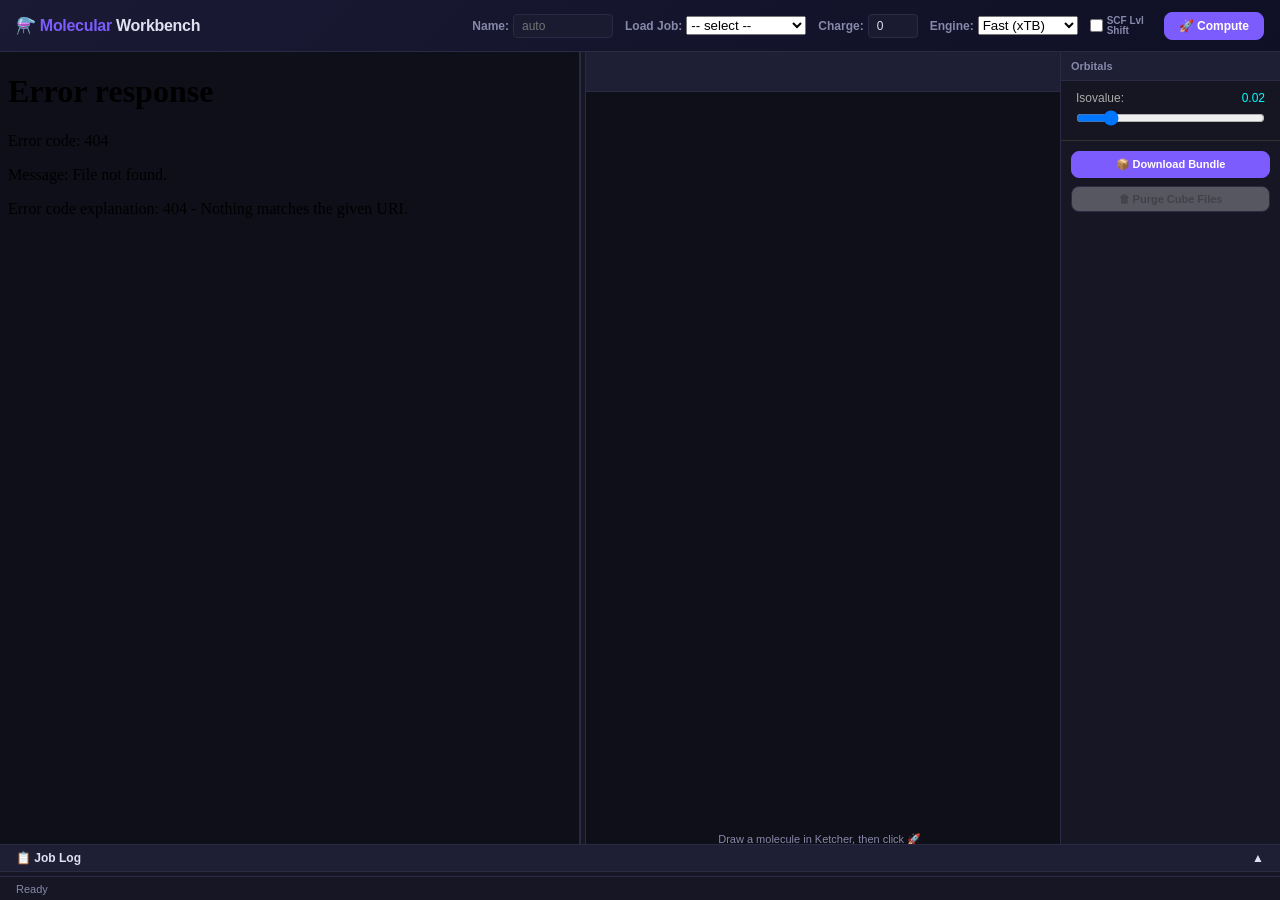
==== commit f7ee4d74: "fix for bundles" ====
--- a/templates/index.html
+++ b/templates/index.html
@@ -84,9 +84,9 @@
                 <div style="padding: 10px 15px; background: #161622; border-bottom: 1px solid #333;">
                     <div style="display:flex; justify-content:space-between; align-items:center; margin-bottom:5px;">
                         <label style="font-size:12px; color:#aaa;">Isovalue:</label>
-                        <span id="isovalue-display" style="font-size:12px; color:#00ffff;">0.045</span>
+                        <span id="isovalue-display" style="font-size:12px; color:#00ffff;">0.02</span>
                     </div>
-                    <input type="range" id="isovalue-slider" min="0.01" max="0.1" step="0.005" value="0.045" style="width:100%;" onchange="WB.remeshCurrentOrbital(this.value)" oninput="document.getElementById('isovalue-display').innerText=this.value">
+                    <input type="range" id="isovalue-slider" min="0.005" max="0.1" step="0.005" value="0.02" style="width:100%;" onchange="WB.remeshCurrentOrbital(this.value)" oninput="document.getElementById('isovalue-display').innerText=this.value">
                 </div>
                 <div id="orbital-toggles"></div>
                 <div style="padding: 10px; padding-bottom: 70px; display:flex; flex-direction:column; gap:8px;">
@@ -115,7 +115,11 @@
     <div id="export-modal" class="modal" style="display:none; position:fixed; z-index:9999; left:0; top:0; width:100%; height:100%; background-color:rgba(0,0,0,0.7);">
         <div class="modal-content" style="background-color:#1e1e2d; margin:10% auto; padding:20px; border:1px solid #444; width:400px; border-radius:8px; display:flex; flex-direction:column; max-height:80vh;">
             <h2 style="margin-top:0;">Export Bundle</h2>
-            <p style="color:#aaa; font-size:13px; margin-bottom:15px;">Select which orbitals to save in the `.rxnbundle` archive:</p>
+            <p style="color:#aaa; font-size:13px; margin-bottom:10px;">Select which orbitals to save in the `.rxnbundle` archive:</p>
+            <div style="display:flex; align-items:center; justify-content:space-between; margin-bottom:12px; background:#161622; padding:6px 10px; border-radius:4px; border:1px solid #333;">
+                <label for="export-isovalue" style="font-size:12px; color:#ccc;">Mesh Isovalue:</label>
+                <input type="number" id="export-isovalue" step="0.005" min="0.005" max="0.2" value="0.045" style="width:80px; background:#1e1e2d; border:1px solid #555; color:#fff; padding:3px 6px; border-radius:4px; font-size:12px; text-align:right;">
+            </div>
             <div id="export-orbital-list" style="flex:1; overflow-y:auto; margin-bottom:15px; border:1px solid #333; padding:10px; background:#161622;">
                 <!-- Checkboxes injected here -->
             </div>
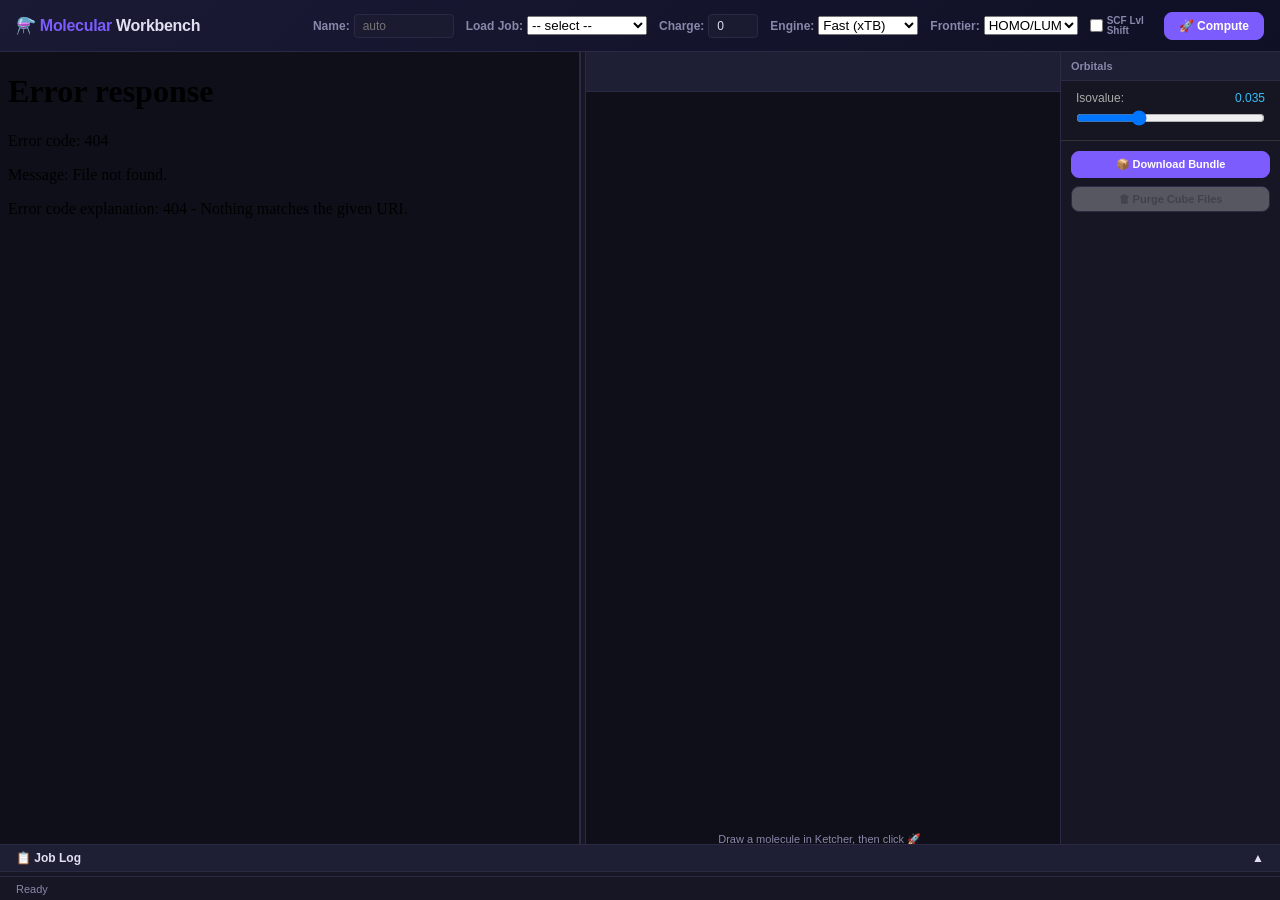
==== commit 646e7516: "GRAND unification" ====
--- a/templates/index.html
+++ b/templates/index.html
@@ -16,37 +16,46 @@
         <h1>⚗️ <span>Molecular</span> Workbench</h1>
         <div class="toolbar-controls">
             <div class="field-group">
-                <label>Name:</label>
-                <input type="text" id="job-name" value="" placeholder="auto" style="width:100px;">
+                <label for="job-name">Name:</label>
+                <input type="text" id="job-name" name="name" value="" placeholder="auto" autocorrect="off" autocapitalize="off" spellcheck="false" style="width:100px;">
             </div>
             <div class="field-group">
-                <label>Load Job:</label>
-                <select id="run-chooser" onchange="WB.loadRun()" style="width:120px;">
+                <label for="run-chooser">Load Job:</label>
+                <select id="run-chooser" name="run_chooser" onchange="WB.loadRun()" style="width:120px;">
                     <option value="">-- select --</option>
                 </select>
             </div>
             <div class="field-group">
-                <label>Charge:</label>
-                <input type="number" id="mol-charge" value="0" style="width:50px;">
+                <label for="mol-charge">Charge:</label>
+                <input type="number" id="mol-charge" name="charge" value="0" style="width:50px;">
             </div>
             <div class="field-group">
-                <label>Engine:</label>
-                <select id="qm-engine" style="width:100px;">
+                <label for="qm-engine">Engine:</label>
+                <select id="qm-engine" name="engine" style="width:100px;">
                     <option value="xtb">Fast (xTB)</option>
                     <option value="pyscf">Accurate (PySCF)</option>
                     <option value="pyscf-flat">Accurate (PySCF Flat Start)</option>
                     <option value="none">None (2D Flat)</option>
                 </select>
             </div>
+            <div class="field-group" title="Number of additional canonical frontier pairs around HOMO/LUMO">
+                <label for="frontier-depth">Frontier:</label>
+                <select id="frontier-depth" name="frontier_depth" style="width:94px;">
+                    <option value="0" selected>HOMO/LUMO</option>
+                    <option value="1">±1 (4 MOs)</option>
+                    <option value="2">±2 (6 MOs)</option>
+                    <option value="3">±3 (8 MOs)</option>
+                    <option value="4">±4 (10 MOs)</option>
+                    <option value="5">±5 (12 MOs)</option>
+                </select>
+            </div>
             <div class="field-group" style="flex-direction:row; gap:4px; align-items:center;" title="Use SCF Level Shift (0.2) to help difficult aromatic systems converge">
-                <input type="checkbox" id="pyscf-levelshift" style="width:auto; margin:0;">
+                <input type="checkbox" id="pyscf-levelshift" name="levelshift" style="width:auto; margin:0;">
                 <label for="pyscf-levelshift" style="font-size:10px; width:45px; white-space:normal; line-height:1;">SCF Lvl<br>Shift</label>
             </div>
 
-                                <button class="btn btn-primary" onclick="WB.generateComputeScript()">🚀 Compute</button>
-                    <button class="btn btn-danger" id="btn-stop" onclick="WB.stopCompute()" style="display:none; background:#e74c3c;">🛑 Stop</button>
-            
-            
+            <button class="btn btn-primary" onclick="WB.generateComputeScript()">🚀 Compute</button>
+            <button class="btn btn-danger" id="btn-stop" onclick="WB.stopCompute()" style="display:none; background:#e74c3c;">🛑 Stop</button>
         </div>
     </header>
 
@@ -71,7 +80,16 @@
                 </div>
                 <div style="flex:1; position:relative;">
                     <div id="viewer-3d" style="width:100%;height:100%;position:absolute;"></div>
-                    <div id="viewer-info" class="viewer-info">Draw a molecule in Ketcher, then click 🚀 Compute
+                    <div id="viewer-info" class="viewer-info">Draw a molecule in Ketcher, then click 🚀 Compute</div>
+                    <!-- ESP Colorbar Overlay -->
+                    <div id="esp-colorbar" class="esp-colorbar" style="display:none; position:absolute; top:12px; left:50%; transform:translateX(-50%); width:260px; background:rgba(15,20,28,0.85); border:1px solid rgba(255,255,255,0.15); border-radius:8px; padding:6px 12px; flex-direction:column; gap:3px; z-index:10; pointer-events:none; box-shadow:0 4px 16px rgba(0,0,0,0.4);">
+                        <div style="font-size:9px; font-weight:600; color:#94a3b8; text-align:center; text-transform:uppercase; letter-spacing:0.5px;">Electrostatic Potential (kcal/mol)</div>
+                        <div style="height:9px; width:100%; border-radius:3px; border:1px solid rgba(255,255,255,0.2); background:linear-gradient(90deg, #ff3333 0%, #ffffff 50%, #3333ff 100%);"></div>
+                        <div style="display:flex; justify-content:space-between; font-size:10px; font-weight:700; color:#e2e8f0;">
+                            <span id="esp-colorbar-min">-30.0</span>
+                            <span>0</span>
+                            <span id="esp-colorbar-max">+30.0</span>
+                        </div>
                     </div>
                 </div>
             </div>
@@ -83,10 +101,10 @@
                 </div>
                 <div style="padding: 10px 15px; background: #161622; border-bottom: 1px solid #333;">
                     <div style="display:flex; justify-content:space-between; align-items:center; margin-bottom:5px;">
-                        <label style="font-size:12px; color:#aaa;">Isovalue:</label>
-                        <span id="isovalue-display" style="font-size:12px; color:#00ffff;">0.02</span>
+                        <label for="isovalue-slider" style="font-size:12px; color:#aaa;">Isovalue:</label>
+                        <span id="isovalue-display" style="font-size:12px; color:#38bdf8;">0.035</span>
                     </div>
-                    <input type="range" id="isovalue-slider" min="0.005" max="0.1" step="0.005" value="0.02" style="width:100%;" onchange="WB.remeshCurrentOrbital(this.value)" oninput="document.getElementById('isovalue-display').innerText=this.value">
+                    <input type="range" id="isovalue-slider" name="isovalue" min="0.005" max="0.1" step="0.005" value="0.035" style="width:100%;" onchange="WB.remeshCurrentOrbital(this.value)" oninput="document.getElementById('isovalue-display').innerText=this.value">
                 </div>
                 <div id="orbital-toggles"></div>
                 <div style="padding: 10px; padding-bottom: 70px; display:flex; flex-direction:column; gap:8px;">
@@ -118,7 +136,7 @@
             <p style="color:#aaa; font-size:13px; margin-bottom:10px;">Select which orbitals to save in the `.rxnbundle` archive:</p>
             <div style="display:flex; align-items:center; justify-content:space-between; margin-bottom:12px; background:#161622; padding:6px 10px; border-radius:4px; border:1px solid #333;">
                 <label for="export-isovalue" style="font-size:12px; color:#ccc;">Mesh Isovalue:</label>
-                <input type="number" id="export-isovalue" step="0.005" min="0.005" max="0.2" value="0.045" style="width:80px; background:#1e1e2d; border:1px solid #555; color:#fff; padding:3px 6px; border-radius:4px; font-size:12px; text-align:right;">
+                <input type="number" id="export-isovalue" name="export_isovalue" step="0.005" min="0.005" max="0.2" value="0.035" style="width:80px; background:#1e1e2d; border:1px solid #555; color:#fff; padding:3px 6px; border-radius:4px; font-size:12px; text-align:right;">
             </div>
             <div id="export-orbital-list" style="flex:1; overflow-y:auto; margin-bottom:15px; border:1px solid #333; padding:10px; background:#161622;">
                 <!-- Checkboxes injected here -->
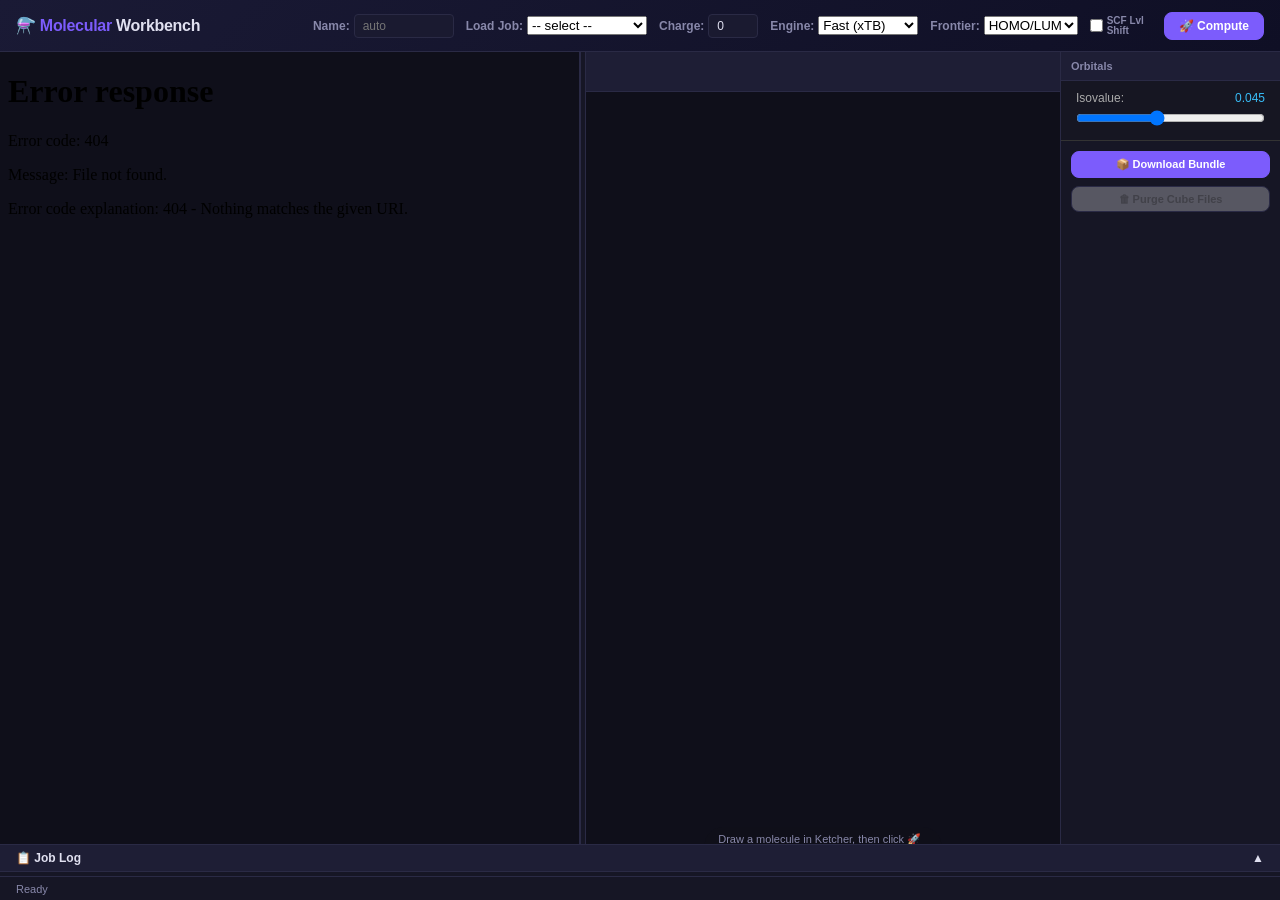
==== commit 9f6d4afa: "default iso 0.045" ====
--- a/templates/index.html
+++ b/templates/index.html
@@ -102,9 +102,9 @@
                 <div style="padding: 10px 15px; background: #161622; border-bottom: 1px solid #333;">
                     <div style="display:flex; justify-content:space-between; align-items:center; margin-bottom:5px;">
                         <label for="isovalue-slider" style="font-size:12px; color:#aaa;">Isovalue:</label>
-                        <span id="isovalue-display" style="font-size:12px; color:#38bdf8;">0.035</span>
+                        <span id="isovalue-display" style="font-size:12px; color:#38bdf8;">0.045</span>
                     </div>
-                    <input type="range" id="isovalue-slider" name="isovalue" min="0.005" max="0.1" step="0.005" value="0.035" style="width:100%;" onchange="WB.remeshCurrentOrbital(this.value)" oninput="document.getElementById('isovalue-display').innerText=this.value">
+                    <input type="range" id="isovalue-slider" name="isovalue" min="0.005" max="0.1" step="0.005" value="0.045" style="width:100%;" onchange="WB.remeshCurrentOrbital(this.value)" oninput="document.getElementById('isovalue-display').innerText=this.value">
                 </div>
                 <div id="orbital-toggles"></div>
                 <div style="padding: 10px; padding-bottom: 70px; display:flex; flex-direction:column; gap:8px;">
@@ -136,7 +136,7 @@
             <p style="color:#aaa; font-size:13px; margin-bottom:10px;">Select which orbitals to save in the `.rxnbundle` archive:</p>
             <div style="display:flex; align-items:center; justify-content:space-between; margin-bottom:12px; background:#161622; padding:6px 10px; border-radius:4px; border:1px solid #333;">
                 <label for="export-isovalue" style="font-size:12px; color:#ccc;">Mesh Isovalue:</label>
-                <input type="number" id="export-isovalue" name="export_isovalue" step="0.005" min="0.005" max="0.2" value="0.035" style="width:80px; background:#1e1e2d; border:1px solid #555; color:#fff; padding:3px 6px; border-radius:4px; font-size:12px; text-align:right;">
+                <input type="number" id="export-isovalue" name="export_isovalue" step="0.005" min="0.005" max="0.2" value="0.045" style="width:80px; background:#1e1e2d; border:1px solid #555; color:#fff; padding:3px 6px; border-radius:4px; font-size:12px; text-align:right;">
             </div>
             <div id="export-orbital-list" style="flex:1; overflow-y:auto; margin-bottom:15px; border:1px solid #333; padding:10px; background:#161622;">
                 <!-- Checkboxes injected here -->
